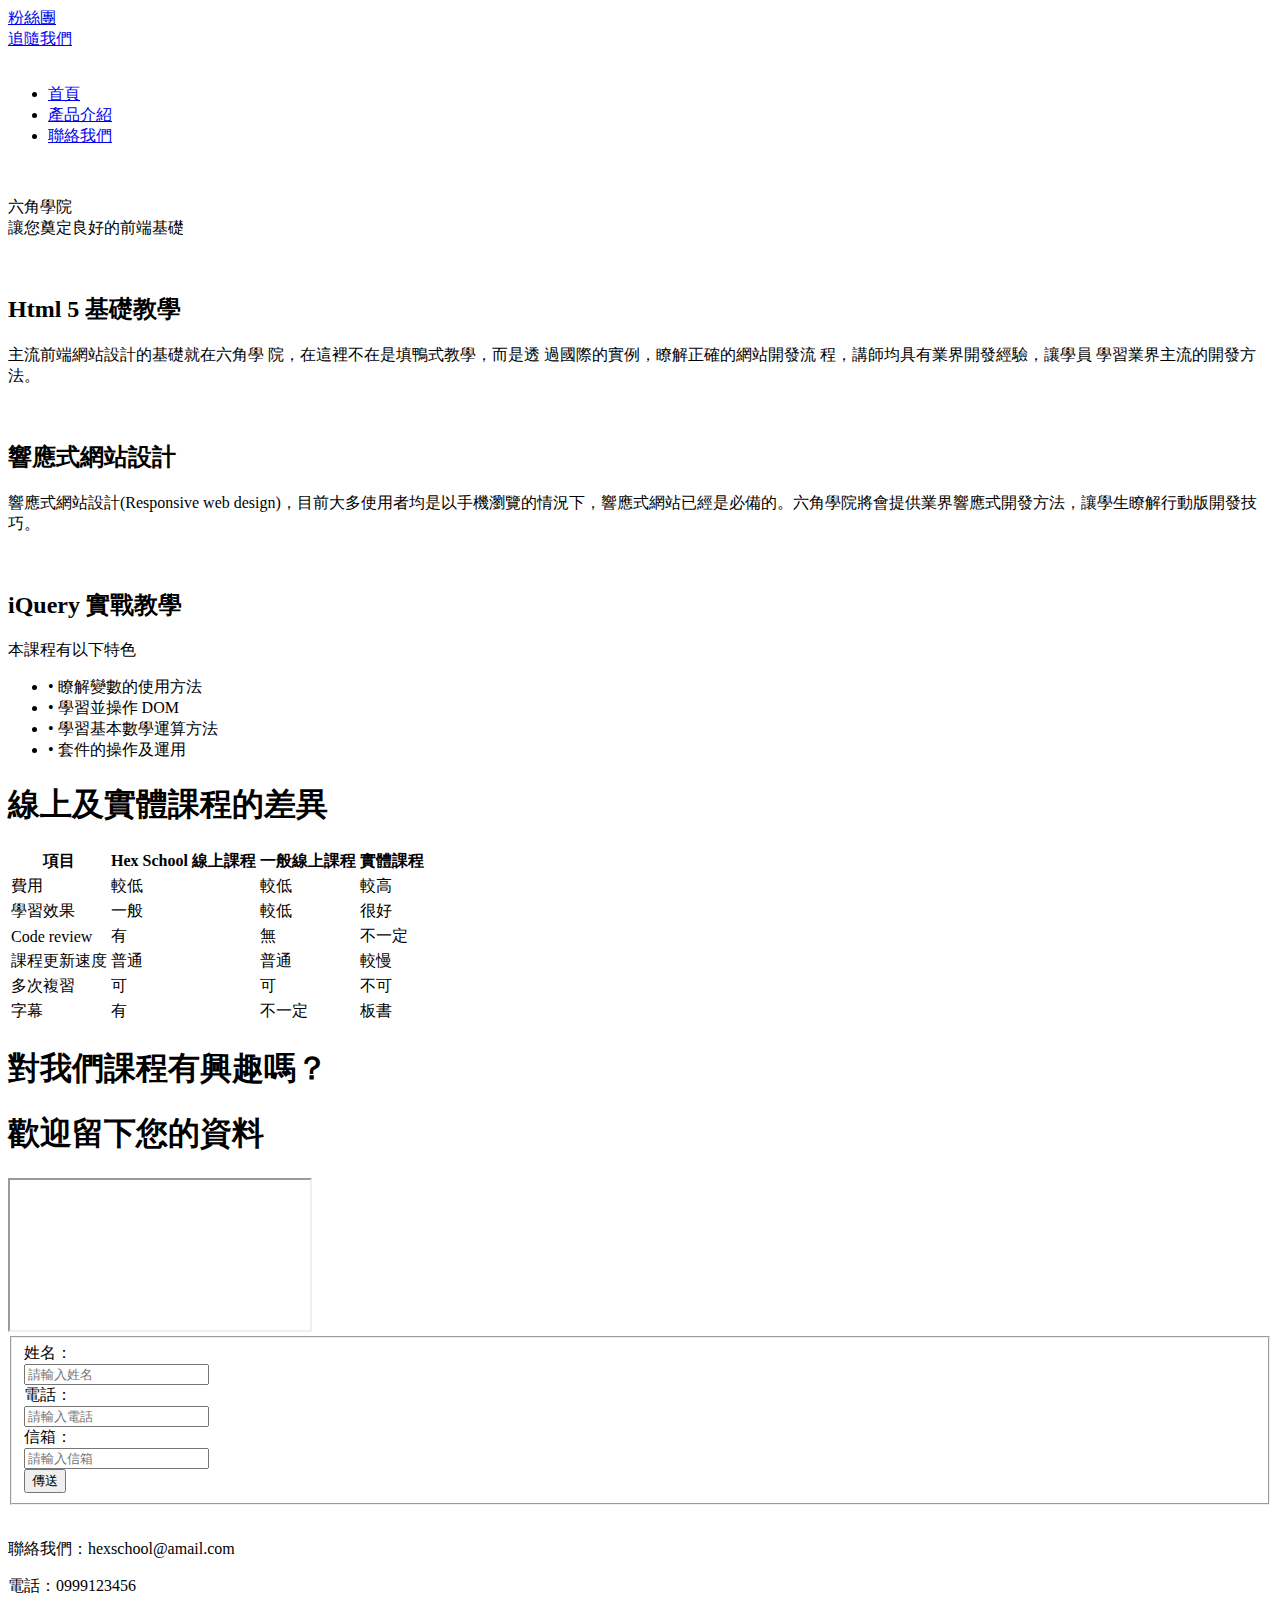
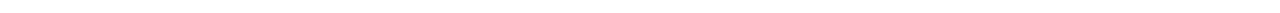
==== index.html @ 92747c6c "s" ====
<!DOCTYPE html>
<html lang="en">

<head>
    <meta charset="UTF-8">
    <meta http-equiv="X-UA-Compatible" content="IE=edge">
    <link rel="icon" href="images/logo.ico">
    <meta name='description' content='網站描述文字' />
    <meta property="og:title" content="Hex School 線上教學平台" />
    <meta property="og:description" content="由SC_Lemon所撰寫之前端設計網頁">
    <meta property="og:type" content="website" />
    <meta property="og:url" content="https://SC1314520.github.io" />
    <meta property="og:image" content="images/html.png" />
    <meta name="viewport" content="width=device-width, initial-scale=1.0">
    <link rel="stylesheet" href="https://unpkg.com/purecss@2.1.0/build/pure-min.css">
    <link rel="stylesheet" href="css/html.css">
    <link rel="stylesheet" href="css/reset.css">
    <link rel="stylesheet" href="icomoon (3)/style.css">
    
    <title>Hex School</title>
</head>

<body>
    <div class="top">
        <span class="icon-facebook"></span>
        <div class="society-facebook"><a href="#">粉絲團</a></div>
        <span class="icon-twitter"></span>
        <div class="society-twitter"><a href="#">追隨我們</a></div>
    </div>
    <div class="header">
        <img src="images/logo.png" alt="">
        <ul class="name">
            <li class="name"><a href="index.html">首頁</a></li>
            <li class="name"><a href="shopping.html">產品介紹</a></li>
            <li class="name"><a href="fed.html">聯絡我們</a>
            </li>
        </ul>
    </div>
    <div class="banner-all">
        <img class="banner" src="images/banner.png" alt="">
        <div class="banner-text">
        </div>
        <div class="banner-content">
            <p>六角學院<br/>讓您奠定良好的前端基礎</p>
        </div>
    </div>
    <div class="content">
        <div class="content-item">
            <img src="images/html.png" alt="">
            <h2>Html 5 基礎教學</h2>
            <p>主流前端網站設計的基礎就在六角學
                院，在這裡不在是填鴨式教學，而是透
                過國際的實例，瞭解正確的網站開發流
                程，講師均具有業界開發經驗，讓學員
                學習業界主流的開發方法。</p>
        </div>
        <div class="content-item">
            <img src="images/rwd.png" alt="">
            <h2>響應式網站設計</h2>
            <p>響應式網站設計(Responsive web design)，目前大多使用者均是以手機瀏覽的情況下，響應式網站已經是必備的。六角學院將會提供業界響應式開發方法，讓學生瞭解行動版開發技巧。</p>
        </div>
        <div class="content-item">
            <img src="images/jQuery.png" alt="">
            <h2>iQuery 實戰教學</h2>
            <div class="jQuery">本課程有以下特色</div>
            <ul>
                <li>• 瞭解變數的使用方法</li>
                <li>• 學習並操作 DOM</li>
                <li>• 學習基本數學運算方法</li>
                <li>• 套件的操作及運用</li>
            </ul>
        </div>
    </div>
    <div class="table">
        <table>
            <h1>線上及實體課程的差異</h1>
            <tr>
                <th class="tb-first">項目</th>
                <th>Hex School 線上課程</th>
                <th>一般線上課程</th>
                <th>實體課程</th>
            <tr>
                <td class="tb-first">費用</td>
                <td class="tb-focus">較低</td>
                <td class="tb-focus">較低</td>
                <td>較高</td>
            </tr>
            <tr>
                <td class="tb-first">學習效果</td>
                <td>一般</td>
                <td class="tb-focus">較低</td>
                <td class="tb-focus">很好</td>
            </tr>
            <tr>
                <td class="tb-first">Code review</td>
                <td class="tb-focus">有</td>
                <td>無</td>
                <td>不一定</td>
            </tr>
            <tr>
                <td class="tb-first">課程更新速度</td>
                <td class="tb-focus">普通</td>
                <td class="tb-focus">普通</td>
                <td>較慢</td>
            </tr>
            <tr>
                <td class="tb-first">多次複習</td>
                <td class="tb-focus">可</td>
                <td>可</td>
                <td>不可</td>
            </tr>
            <tr>
                <td class="tb-first">字幕</td>
                <td class="tb-focus">有</td>
                <td>不一定</td>
                <td>板書</td>
            </tr>
            </tr>
        </table>
    </div>
    <div class="list">
        <div class="list-h1">
            <h1>對我們課程有興趣嗎？</h1>
            <h1>歡迎留下您的資料</h1>
        </div>
        <div class="list-content-all">
            <iframe
                src="https://www.google.com/maps/embed?pb=!1m14!1m8!1m3!1d14459.023210834595!2d121.5329!3d25.04236!3m2!1i1024!2i768!4f13.1!3m3!1m2!1s0x0%3A0x8d0c2d56abf6a120!2z5b-g5a2d5paw55Sf!5e0!3m2!1szh-TW!2stw!4v1656854380663!5m2!1szh-TW!2stw"
                allowfullscreen="" loading="lazy" referrerpolicy="no-referrer-when-downgrade"></iframe>
            <div class="list-content">
                <form class="pure-form" action="#">
                    <fieldset>
                        <div><label for="name" class="form-name">姓名：</label><br /><input id="name" type="text"
                                placeholder="請輸入姓名" name="" id=""></div>
                        <div><label for="phone" class="form-name">電話：</label><br /><input id="phone" type="text"
                                placeholder="請輸入電話" name="" id=""></div>
                        <div><label for="mail" class="form-name">信箱：</label><br /><input id="mail" type="email"
                                placeholder="請輸入信箱" name="" id=""></div>
                        <div class="button-info"><button type="submit"
                                class="pure-button pure-button-primary button">傳送</button></div>
                    </fieldset>
                </form>
            </div>
        </div>
    </div>
    <div class="footer">
        <div class="footer-img"><img src="images/footerLogo.png" alt=""></div>
        <div class="footer-text">
            <p>聯絡我們：<span class="footer-text-color">hexschool@amail.com</span></p>
            <p>電話：<span class="footer-text-color">0999123456</span></p>
        </div>
    </div>
</body>

</html>
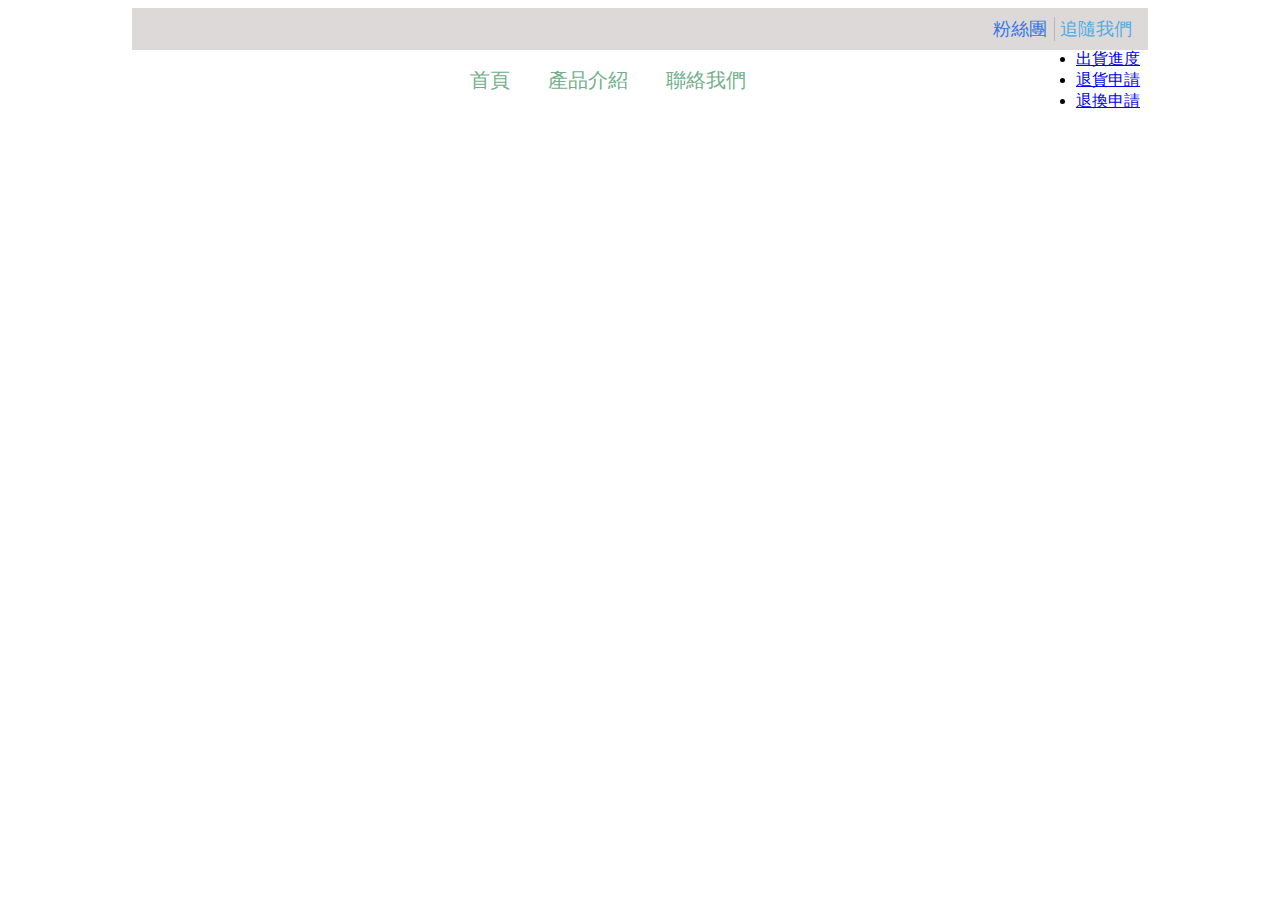
==== commit ad088707: "s" ====
--- a/index.html
+++ b/index.html
@@ -32,124 +32,14 @@
         <ul class="name">
             <li class="name"><a href="index.html">首頁</a></li>
             <li class="name"><a href="shopping.html">產品介紹</a></li>
-            <li class="name"><a href="fed.html">聯絡我們</a>
+            <li class="name L3"><a href="fed.html">聯絡我們</a>
             </li>
         </ul>
-    </div>
-    <div class="banner-all">
-        <img class="banner" src="images/banner.png" alt="">
-        <div class="banner-text">
-        </div>
-        <div class="banner-content">
-            <p>六角學院<br/>讓您奠定良好的前端基礎</p>
-        </div>
-    </div>
-    <div class="content">
-        <div class="content-item">
-            <img src="images/html.png" alt="">
-            <h2>Html 5 基礎教學</h2>
-            <p>主流前端網站設計的基礎就在六角學
-                院，在這裡不在是填鴨式教學，而是透
-                過國際的實例，瞭解正確的網站開發流
-                程，講師均具有業界開發經驗，讓學員
-                學習業界主流的開發方法。</p>
-        </div>
-        <div class="content-item">
-            <img src="images/rwd.png" alt="">
-            <h2>響應式網站設計</h2>
-            <p>響應式網站設計(Responsive web design)，目前大多使用者均是以手機瀏覽的情況下，響應式網站已經是必備的。六角學院將會提供業界響應式開發方法，讓學生瞭解行動版開發技巧。</p>
-        </div>
-        <div class="content-item">
-            <img src="images/jQuery.png" alt="">
-            <h2>iQuery 實戰教學</h2>
-            <div class="jQuery">本課程有以下特色</div>
-            <ul>
-                <li>• 瞭解變數的使用方法</li>
-                <li>• 學習並操作 DOM</li>
-                <li>• 學習基本數學運算方法</li>
-                <li>• 套件的操作及運用</li>
-            </ul>
-        </div>
-    </div>
-    <div class="table">
-        <table>
-            <h1>線上及實體課程的差異</h1>
-            <tr>
-                <th class="tb-first">項目</th>
-                <th>Hex School 線上課程</th>
-                <th>一般線上課程</th>
-                <th>實體課程</th>
-            <tr>
-                <td class="tb-first">費用</td>
-                <td class="tb-focus">較低</td>
-                <td class="tb-focus">較低</td>
-                <td>較高</td>
-            </tr>
-            <tr>
-                <td class="tb-first">學習效果</td>
-                <td>一般</td>
-                <td class="tb-focus">較低</td>
-                <td class="tb-focus">很好</td>
-            </tr>
-            <tr>
-                <td class="tb-first">Code review</td>
-                <td class="tb-focus">有</td>
-                <td>無</td>
-                <td>不一定</td>
-            </tr>
-            <tr>
-                <td class="tb-first">課程更新速度</td>
-                <td class="tb-focus">普通</td>
-                <td class="tb-focus">普通</td>
-                <td>較慢</td>
-            </tr>
-            <tr>
-                <td class="tb-first">多次複習</td>
-                <td class="tb-focus">可</td>
-                <td>可</td>
-                <td>不可</td>
-            </tr>
-            <tr>
-                <td class="tb-first">字幕</td>
-                <td class="tb-focus">有</td>
-                <td>不一定</td>
-                <td>板書</td>
-            </tr>
-            </tr>
-        </table>
-    </div>
-    <div class="list">
-        <div class="list-h1">
-            <h1>對我們課程有興趣嗎？</h1>
-            <h1>歡迎留下您的資料</h1>
-        </div>
-        <div class="list-content-all">
-            <iframe
-                src="https://www.google.com/maps/embed?pb=!1m14!1m8!1m3!1d14459.023210834595!2d121.5329!3d25.04236!3m2!1i1024!2i768!4f13.1!3m3!1m2!1s0x0%3A0x8d0c2d56abf6a120!2z5b-g5a2d5paw55Sf!5e0!3m2!1szh-TW!2stw!4v1656854380663!5m2!1szh-TW!2stw"
-                allowfullscreen="" loading="lazy" referrerpolicy="no-referrer-when-downgrade"></iframe>
-            <div class="list-content">
-                <form class="pure-form" action="#">
-                    <fieldset>
-                        <div><label for="name" class="form-name">姓名：</label><br /><input id="name" type="text"
-                                placeholder="請輸入姓名" name="" id=""></div>
-                        <div><label for="phone" class="form-name">電話：</label><br /><input id="phone" type="text"
-                                placeholder="請輸入電話" name="" id=""></div>
-                        <div><label for="mail" class="form-name">信箱：</label><br /><input id="mail" type="email"
-                                placeholder="請輸入信箱" name="" id=""></div>
-                        <div class="button-info"><button type="submit"
-                                class="pure-button pure-button-primary button">傳送</button></div>
-                    </fieldset>
-                </form>
-            </div>
-        </div>
-    </div>
-    <div class="footer">
-        <div class="footer-img"><img src="images/footerLogo.png" alt=""></div>
-        <div class="footer-text">
-            <p>聯絡我們：<span class="footer-text-color">hexschool@amail.com</span></p>
-            <p>電話：<span class="footer-text-color">0999123456</span></p>
-        </div>
+        <ul class="dropdown-open">
+            <li><a href="#">出貨進度</a></li>
+            <li><a href="#">退貨申請</a></li>
+            <li><a href="#">退換申請</a></li>
+          </ul>
     </div>
 </body>
-
 </html>--- a/css/html.css
+++ b/css/html.css
@@ -0,0 +1,67 @@
+.top{
+    padding-right:16px;
+    font-family: 'Lucida Sans', 'Lucida Sans Regular', 'Lucida Grande', 'Lucida Sans Unicode', Geneva, Verdana, sans-serif;
+    font-size:18px;
+    background:rgba(219, 215, 215, 0.951);
+    text-align: right;
+    padding-top:9px;
+    padding-bottom:9px;
+    width: 1000px;
+    margin: 0 auto;
+}
+.top div{
+    display:inline-block;
+}
+.top .society-facebook{
+    border-right: 1px solid rgb(183, 181, 181) ;
+    padding-right: 7px;
+    
+}
+.top .society-facebook a{
+    color: rgb(54, 117, 226);
+    text-decoration: none;
+}
+.top .society-facebook a:hover{
+    border-bottom: 1px solid rgb(54, 117, 226);;
+}
+.top .society-twitter a{
+    color: rgb(81, 172, 225);
+    text-decoration: none;
+}
+.top .society-twitter a:hover{
+    border-bottom: 1px solid rgb(81, 172, 225);
+}
+.header{
+    background: white;
+    width:1000px;
+    height:60px;
+    display: flex;
+    margin: 0 auto;
+    align-items: center;
+    justify-content: space-between;
+    
+}
+.header .name{
+    display:flex;
+    align-items: center;
+    justify-content: space-around;
+    
+}
+.header .name a{
+    color: rgb(115, 174, 140);
+    text-decoration: none;
+    font-size: 20px;
+    display: block;
+    padding:19px;
+}
+.header .name a:hover{
+    border-bottom: 3px solid rgb(105,153,16);
+}
+.L3{
+    display:flex;
+    fle
+}
+.name ul{
+    border:1px solid gray;
+}
+
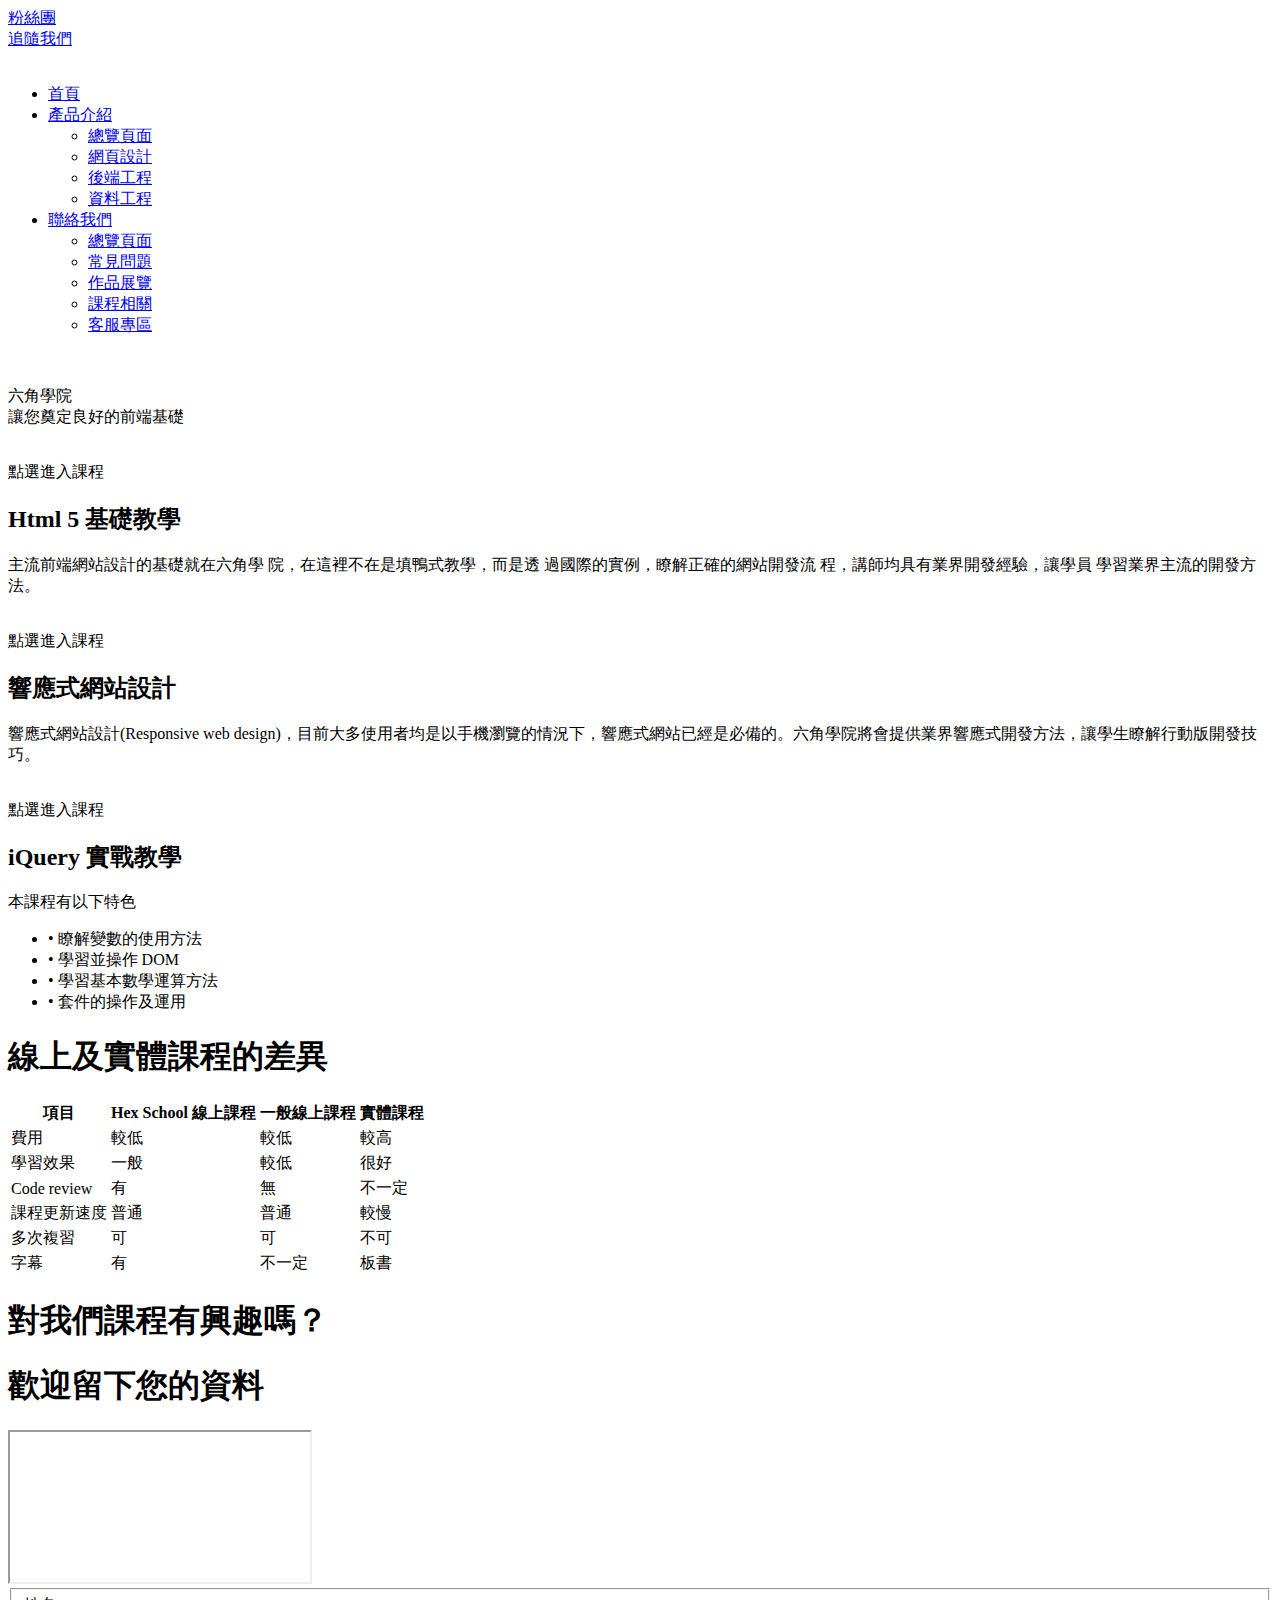
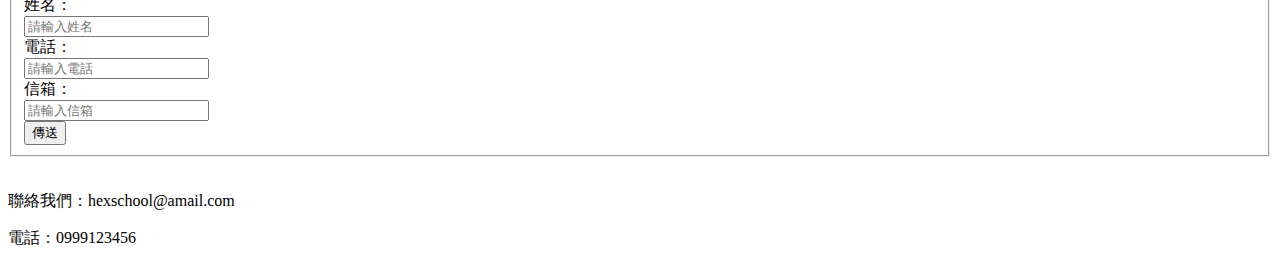
==== commit bd551b8e: "s" ====
--- a/index.html
+++ b/index.html
@@ -13,14 +13,17 @@
     <meta property="og:image" content="images/html.png" />
     <meta name="viewport" content="width=device-width, initial-scale=1.0">
     <link rel="stylesheet" href="https://unpkg.com/purecss@2.1.0/build/pure-min.css">
+    <link rel="stylesheet" href="https://cdnjs.cloudflare.com/ajax/libs/animate.css/4.1.1/animate.min.css"/>
+    <script src="js/jquery2.2.3.min.js"></script>
+    <script src="js/index.js"></script>
     <link rel="stylesheet" href="css/html.css">
     <link rel="stylesheet" href="css/reset.css">
     <link rel="stylesheet" href="icomoon (3)/style.css">
-    
+
     <title>Hex School</title>
 </head>
 
-<body>
+<body class="animate__animated animate__bounceInRight">
     <div class="top">
         <span class="icon-facebook"></span>
         <div class="society-facebook"><a href="#">粉絲團</a></div>
@@ -31,15 +34,152 @@
         <img src="images/logo.png" alt="">
         <ul class="name">
             <li class="name"><a href="index.html">首頁</a></li>
-            <li class="name"><a href="shopping.html">產品介紹</a></li>
-            <li class="name L3"><a href="fed.html">聯絡我們</a>
+            <li class="name menu-2"><a href="#">產品介紹</a>
+                <div class="dropdown2">
+                    <ul>
+                        <li><a class="list-1" href="#">總覽頁面</a></li>
+                        <li><a href="#">網頁設計</a></li>
+                        <li><a href="#">後端工程</a></li>
+                        <li><a href="#">資料工程</a></li>
+                    </ul>
+                </div>
+            </li>
+            <li class="name menu-3"><a href="#">聯絡我們</a>
+                <div class="dropdown3">
+                    <ul>
+                        <li><a href="fed.html">總覽頁面</a></li>
+                        <li><a href="#">常見問題</a></li>
+                        <li><a href="#">作品展覽</a></li>
+                        <li><a href="#">課程相關</a></li>
+                        <li><a href="#">客服專區</a></li>
+                    </ul>
+                </div>
             </li>
         </ul>
-        <ul class="dropdown-open">
-            <li><a href="#">出貨進度</a></li>
-            <li><a href="#">退貨申請</a></li>
-            <li><a href="#">退換申請</a></li>
-          </ul>
+    </div>
+    <div class="banner-all">
+        <img src="images/banner.png" alt="">
+        <div class="banner-text">
+        </div>
+        <div class="banner-content animate__animated ">
+            <p>六角學院<br/>讓您奠定良好的前端基礎</p>
+        </div>
+    </div>
+    <div class="content">
+        <div class="content-item">
+            <div class="img-ant">
+                <img src="images/html.png" alt="">
+                <div class="img-ant-text">點選進入課程</div>
+                </div>
+            <h2>Html 5 基礎教學</h2>
+            <p>主流前端網站設計的基礎就在六角學
+                院，在這裡不在是填鴨式教學，而是透
+                過國際的實例，瞭解正確的網站開發流
+                程，講師均具有業界開發經驗，讓學員
+                學習業界主流的開發方法。</p>
+        </div>
+        <div class="content-item">
+            <div class="img-ant">
+                <img src="images/rwd.png" alt="">
+                <div class="img-ant-text">點選進入課程</div>
+                </div>
+            <h2>響應式網站設計</h2>
+            <p>響應式網站設計(Responsive web design)，目前大多使用者均是以手機瀏覽的情況下，響應式網站已經是必備的。六角學院將會提供業界響應式開發方法，讓學生瞭解行動版開發技巧。</p>
+        </div>
+        <div class="content-item">
+            <div class="img-ant">
+            <img src="images/jQuery.png" alt="">
+            <div class="img-ant-text">點選進入課程</div>
+            </div>
+            <h2>iQuery 實戰教學</h2>
+            <div class="jQuery">本課程有以下特色</div>
+            <ul>
+                <li>• 瞭解變數的使用方法</li>
+                <li>• 學習並操作 DOM</li>
+                <li>• 學習基本數學運算方法</li>
+                <li>• 套件的操作及運用</li>
+            </ul>
+        </div>
+    </div>
+    <div class="table animate__animated ">
+        <table>
+            <h1>線上及實體課程的差異</h1>
+            <tr>
+                <th class="tb-first">項目</th>
+                <th>Hex School 線上課程</th>
+                <th>一般線上課程</th>
+                <th>實體課程</th>
+            <tr>
+                <td class="tb-first">費用</td>
+                <td class="tb-focus">較低</td>
+                <td class="tb-focus">較低</td>
+                <td>較高</td>
+            </tr>
+            <tr>
+                <td class="tb-first">學習效果</td>
+                <td>一般</td>
+                <td class="tb-focus">較低</td>
+                <td class="tb-focus">很好</td>
+            </tr>
+            <tr>
+                <td class="tb-first">Code review</td>
+                <td class="tb-focus">有</td>
+                <td>無</td>
+                <td>不一定</td>
+            </tr>
+            <tr>
+                <td class="tb-first">課程更新速度</td>
+                <td class="tb-focus">普通</td>
+                <td class="tb-focus">普通</td>
+                <td>較慢</td>
+            </tr>
+            <tr>
+                <td class="tb-first">多次複習</td>
+                <td class="tb-focus">可</td>
+                <td>可</td>
+                <td>不可</td>
+            </tr>
+            <tr>
+                <td class="tb-first">字幕</td>
+                <td class="tb-focus">有</td>
+                <td>不一定</td>
+                <td>板書</td>
+            </tr>
+            </tr>
+        </table>
+    </div>
+    <div class="list">
+        <div class="list-h1 animate__animated">
+            <h1>對我們課程有興趣嗎？</h1>
+            <h1>歡迎留下您的資料</h1>
+        </div>
+        <div class="list-content-all">
+            <iframe
+                src="https://www.google.com/maps/embed?pb=!1m14!1m8!1m3!1d14459.023210834595!2d121.5329!3d25.04236!3m2!1i1024!2i768!4f13.1!3m3!1m2!1s0x0%3A0x8d0c2d56abf6a120!2z5b-g5a2d5paw55Sf!5e0!3m2!1szh-TW!2stw!4v1656854380663!5m2!1szh-TW!2stw"
+                allowfullscreen="" loading="lazy" referrerpolicy="no-referrer-when-downgrade"></iframe>
+            <div class="list-content">
+                <form class="pure-form" action="#">
+                    <fieldset>
+                        <div><label for="name" class="form-name">姓名：</label><br /><input id="name" type="text"
+                                placeholder="請輸入姓名" name="" id=""></div>
+                        <div><label for="phone" class="form-name">電話：</label><br /><input id="phone" type="text"
+                                placeholder="請輸入電話" name="" id=""></div>
+                        <div><label for="mail" class="form-name">信箱：</label><br /><input id="mail" type="email"
+                                placeholder="請輸入信箱" name="" id=""></div>
+                        <div class="button-info"><button type="submit"
+                                class="pure-button pure-button-primary button">傳送</button></div>
+                    </fieldset>
+                </form>
+            </div>
+        </div>
+    </div>
+    <div class="footer">
+        <div class="footer-img"><img src="images/footerLogo.png" alt=""></div>
+        <div class="footer-text">
+            <p>聯絡我們：<span class="footer-text-color">hexschool@amail.com</span></p>
+            <p>電話：<span class="footer-text-color">0999123456</span></p>
+        </div>
     </div>
 </body>
+
 </html>